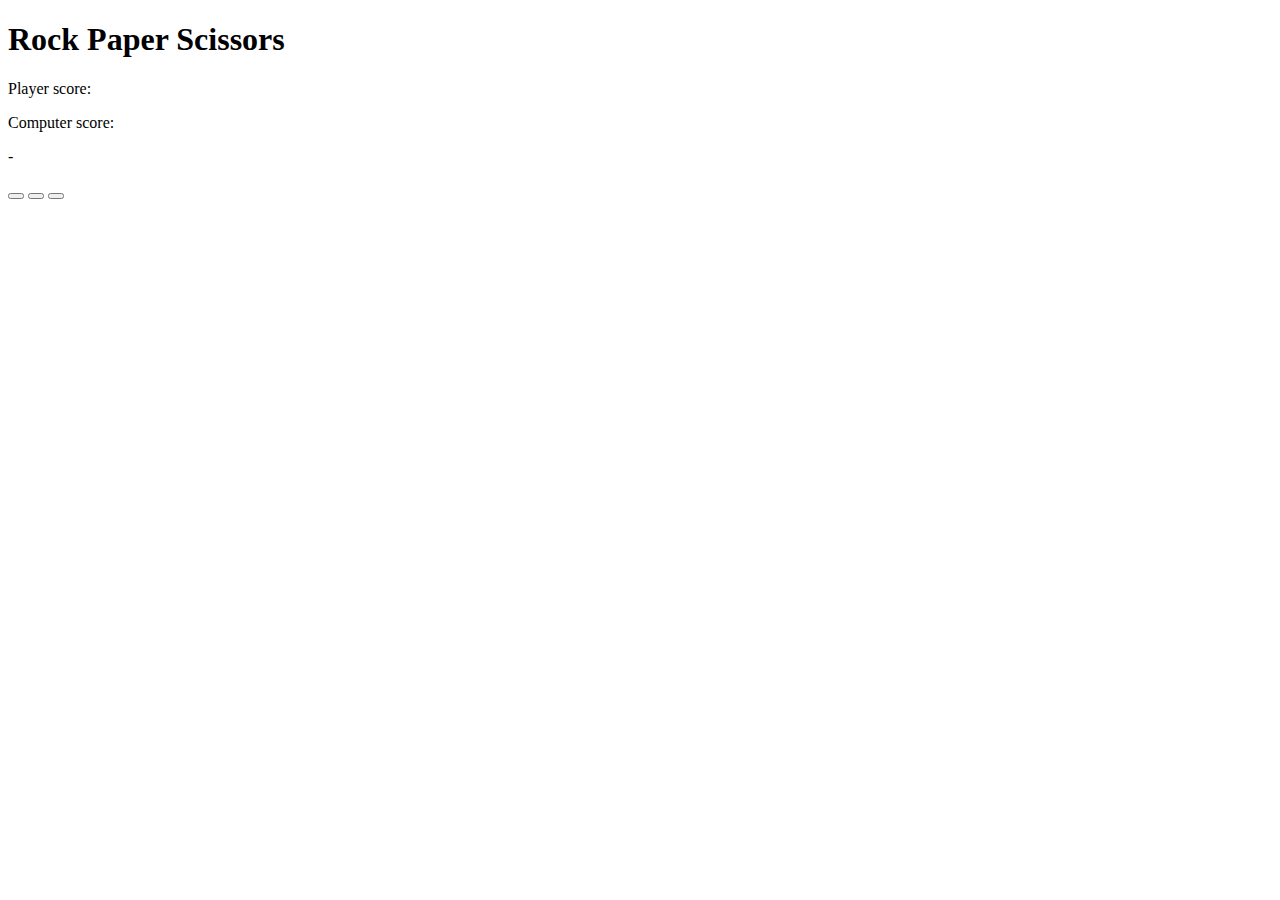
==== odin-rps-domRemake/index.html @ 0fc871cb "Create score elements" ====
<!DOCTYPE html>
<html>
    <head>
        <meta charset="utf-8">
        <meta http-equiv="X-UA-Compatible" content="IE=edge">
        <title></title>
        <meta name="description" content="">
        <meta name="viewport" content="width=device-width, initial-scale=1">
        <link rel="stylesheet" href="styles.css">
        <script src="script.js" async defer></script>
    </head>
    <body>
        <h1>Rock Paper Scissors</h1>
        <div id="main">
            <p id="userScore">Player score: <strong class="userScore"></strong></p>
            <p id="cpuScore">Computer score: <strong class="cpuScore"></strong></p>
            <p id="gameScore"><strong class="userScore"></strong> - <strong class="cpuScore"></strong></p>
        </div>
        <div id="btnCon">
            <button id="rock"></button>
            <button id="paper"></button>
            <button id="scissors"></button>
        </div>
    </body>
</html>
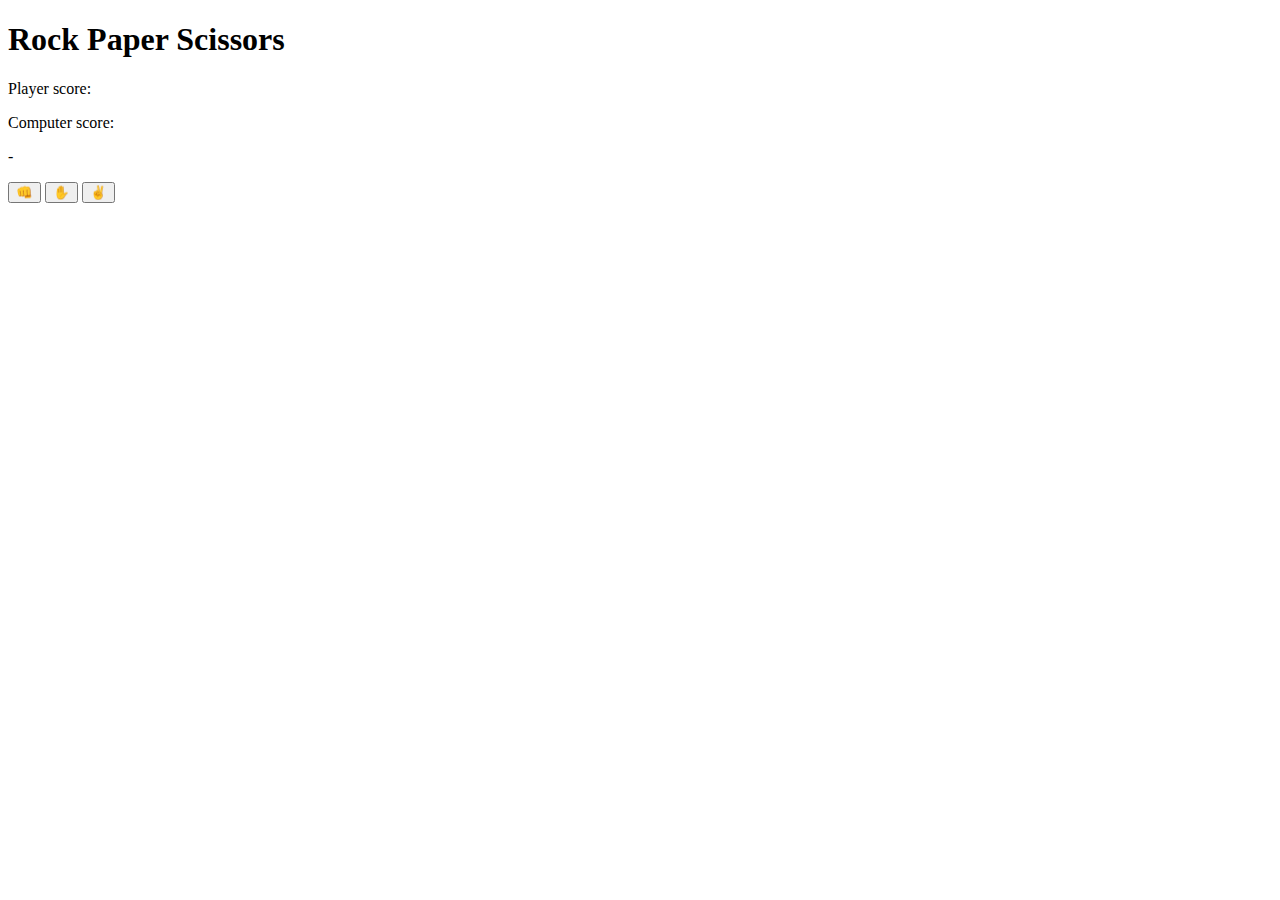
==== commit e2dc71b7: "Update index.html" ====
--- a/odin-rps-domRemake/index.html
+++ b/odin-rps-domRemake/index.html
@@ -12,14 +12,14 @@
     <body>
         <h1>Rock Paper Scissors</h1>
         <div id="main">
-            <p id="userScore">Player score: <strong class="userScore"></strong></p>
+            <p id="userScore">Player score: <strong class="playerScore"></strong></p>
             <p id="cpuScore">Computer score: <strong class="cpuScore"></strong></p>
-            <p id="gameScore"><strong class="userScore"></strong> - <strong class="cpuScore"></strong></p>
+            <p id="gameScore"><strong class="playerScore"></strong> - <strong class="cpuScore"></strong></p>
         </div>
         <div id="btnCon">
-            <button id="rock"></button>
-            <button id="paper"></button>
-            <button id="scissors"></button>
+            <button id="rock" value="ROCK">👊</button>
+            <button id="paper" value="PAPER">✋</button>
+            <button id="scissors" value="SCISSORS">✌</button>
         </div>
     </body>
 </html>